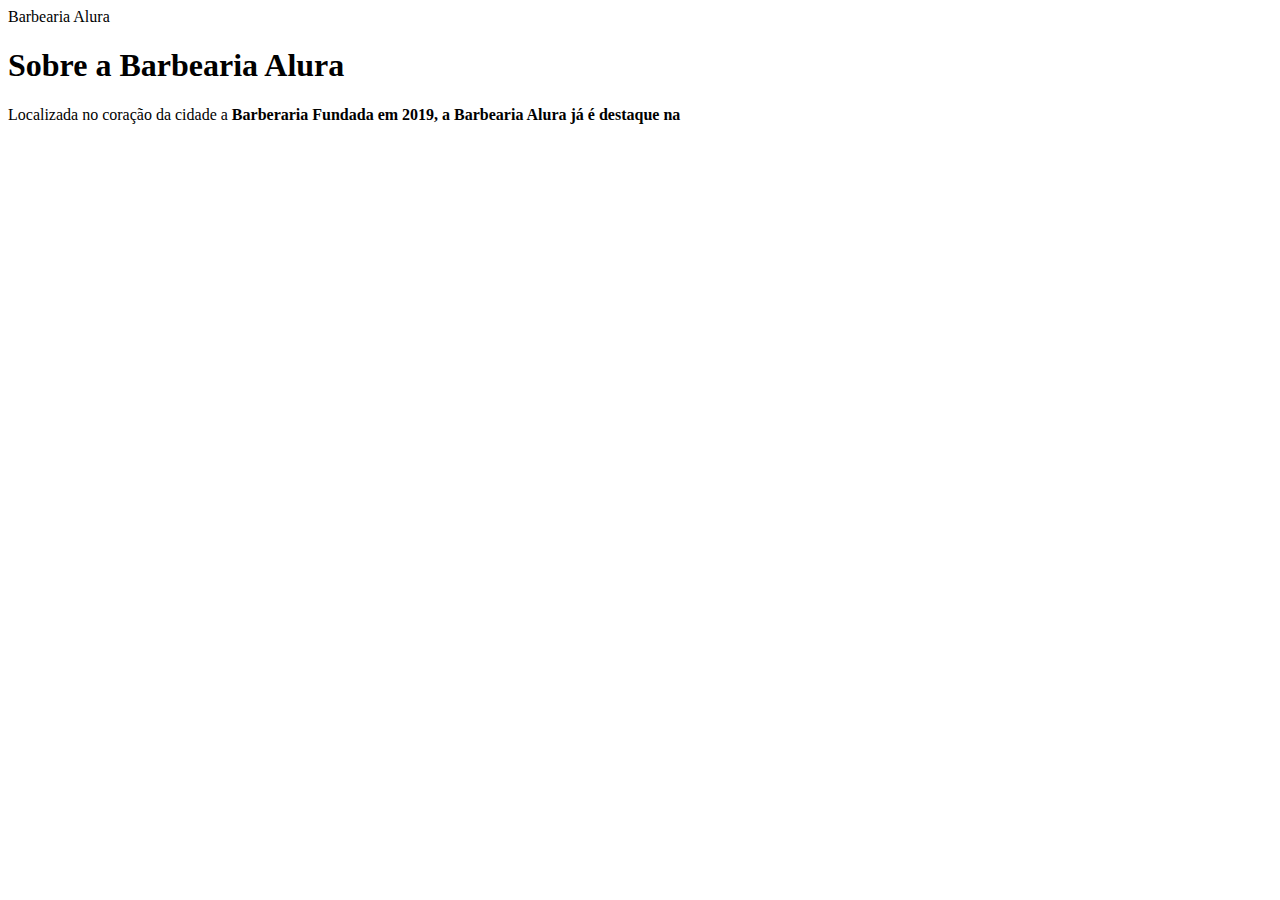
==== index.html @ 63cfcdff "." ====
<!DOCTYPE html>
<html lan="en">
    <head> 
        <meta charset="UTF-8">
        <meta name="viewport" content="width=device-width, initi"
        <title>Barbearia Alura</title>
        <link rel="styleheet" href="style.css">
        </head>
        <body>
 <h1>Sobre a Barbearia Alura</h1>

 <p>Localizada no coração da cidade a <strong>Barberaria
    Fundada em 2019, a Barbearia Alura já é destaque na
---- style.css ----
body{
background: #cccccc;
}

p{
text-align: center;
}

em strong{
    color: #FF0000
}
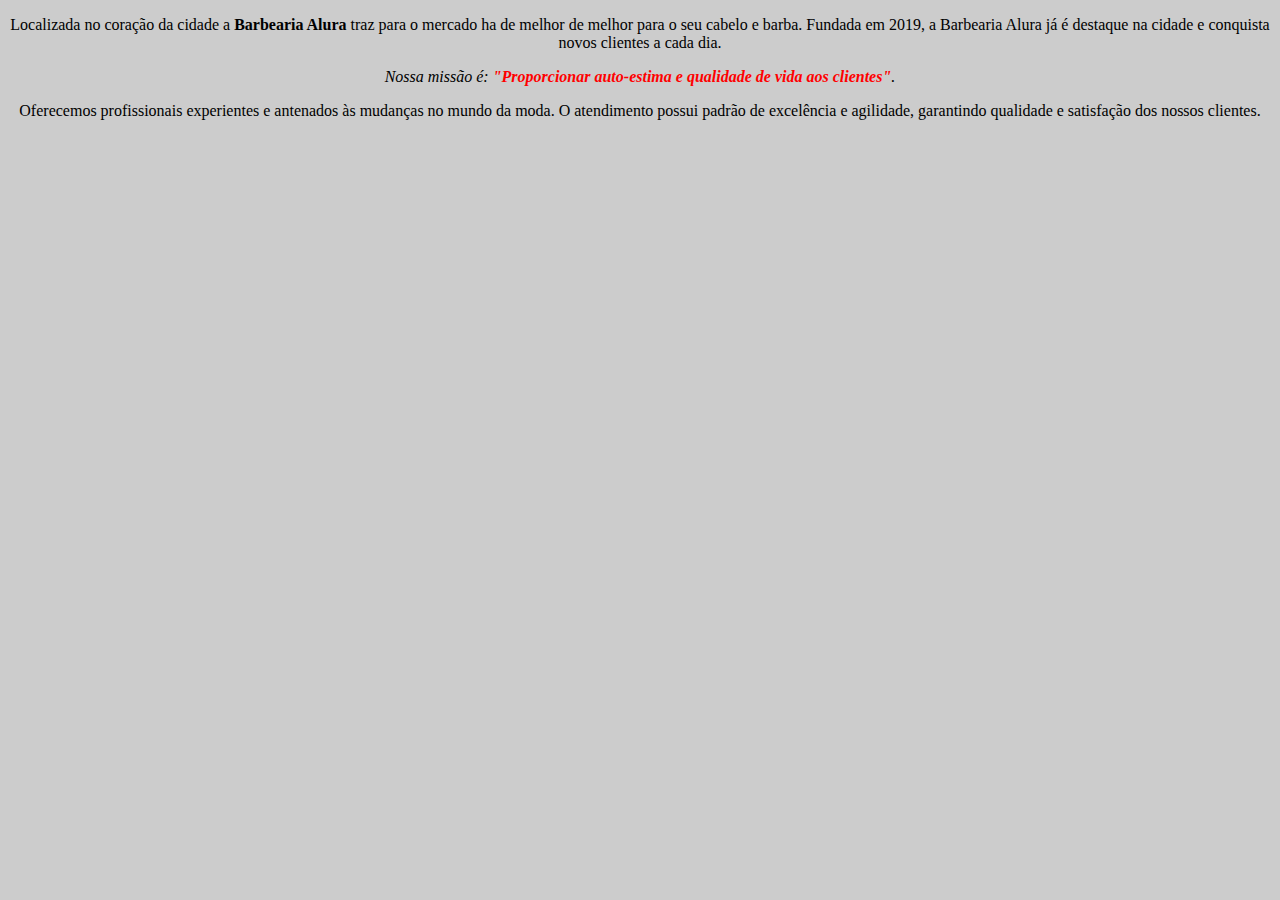
==== commit 4cf74aa5: "index" ====
--- a/index.html
+++ b/index.html
@@ -1,13 +1,17 @@
 <!DOCTYPE html>
-<html lan="en">
-    <head> 
-        <meta charset="UTF-8">
-        <meta name="viewport" content="width=device-width, initi"
-        <title>Barbearia Alura</title>
-        <link rel="styleheet" href="style.css">
-        </head>
-        <body>
- <h1>Sobre a Barbearia Alura</h1>
+<html lang="en">
+<head>
+    <meta charset="UTF-8">
+    <meta name="viewport" content="width=device-width, initial-scale=1.0">
+    <title>Document</title>
+    <link rel="stylesheet" href="style.css">
+</head>
+<body>
+    <p>Localizada no coração da cidade a <strong> Barbearia Alura</strong> traz para o mercado ha de melhor de melhor para o seu  cabelo e barba. Fundada em 2019, a Barbearia Alura já é destaque na cidade e conquista novos clientes a cada dia.</p>
 
- <p>Localizada no coração da cidade a <strong>Barberaria
-    Fundada em 2019, a Barbearia Alura já é destaque na+    <p id="missao"><em>Nossa missão é: <strong>"Proporcionar auto-estima e qualidade de vida aos clientes"</strong>.</em></p>
+
+    <p>Oferecemos profissionais experientes e antenados às mudanças no mundo da moda. O atendimento possui padrão de excelência e agilidade, garantindo qualidade e satisfação dos nossos clientes.</p>
+    
+</body>
+</html>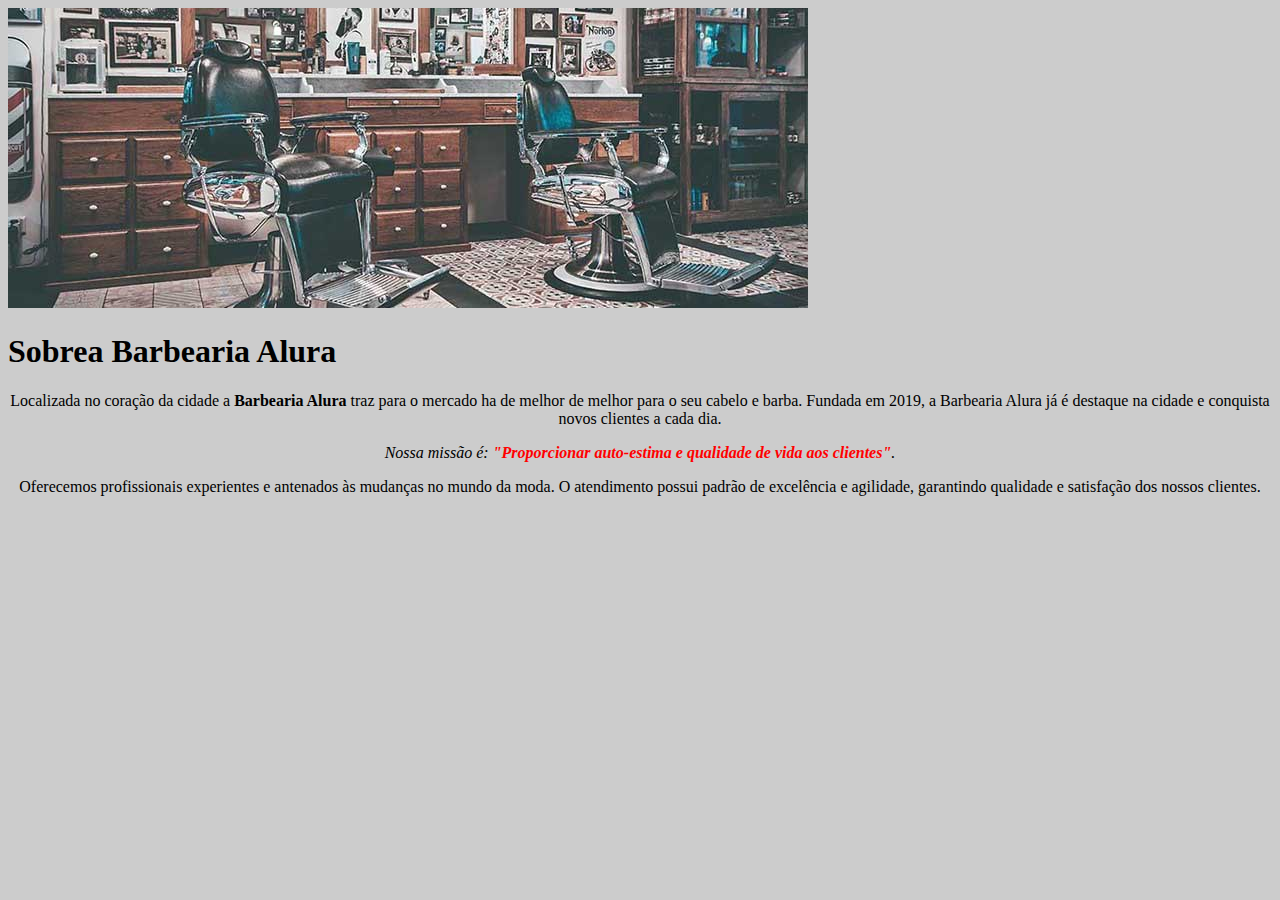
==== commit 263ee7e2: "imagem" ====
--- a/index.html
+++ b/index.html
@@ -7,6 +7,9 @@
     <link rel="stylesheet" href="style.css">
 </head>
 <body>
+    <img src="img/banner.jpg" alt="" id="banner">
+    <h1>Sobrea Barbearia Alura</h1>
+
     <p>Localizada no coração da cidade a <strong> Barbearia Alura</strong> traz para o mercado ha de melhor de melhor para o seu  cabelo e barba. Fundada em 2019, a Barbearia Alura já é destaque na cidade e conquista novos clientes a cada dia.</p>
 
     <p id="missao"><em>Nossa missão é: <strong>"Proporcionar auto-estima e qualidade de vida aos clientes"</strong>.</em></p>
